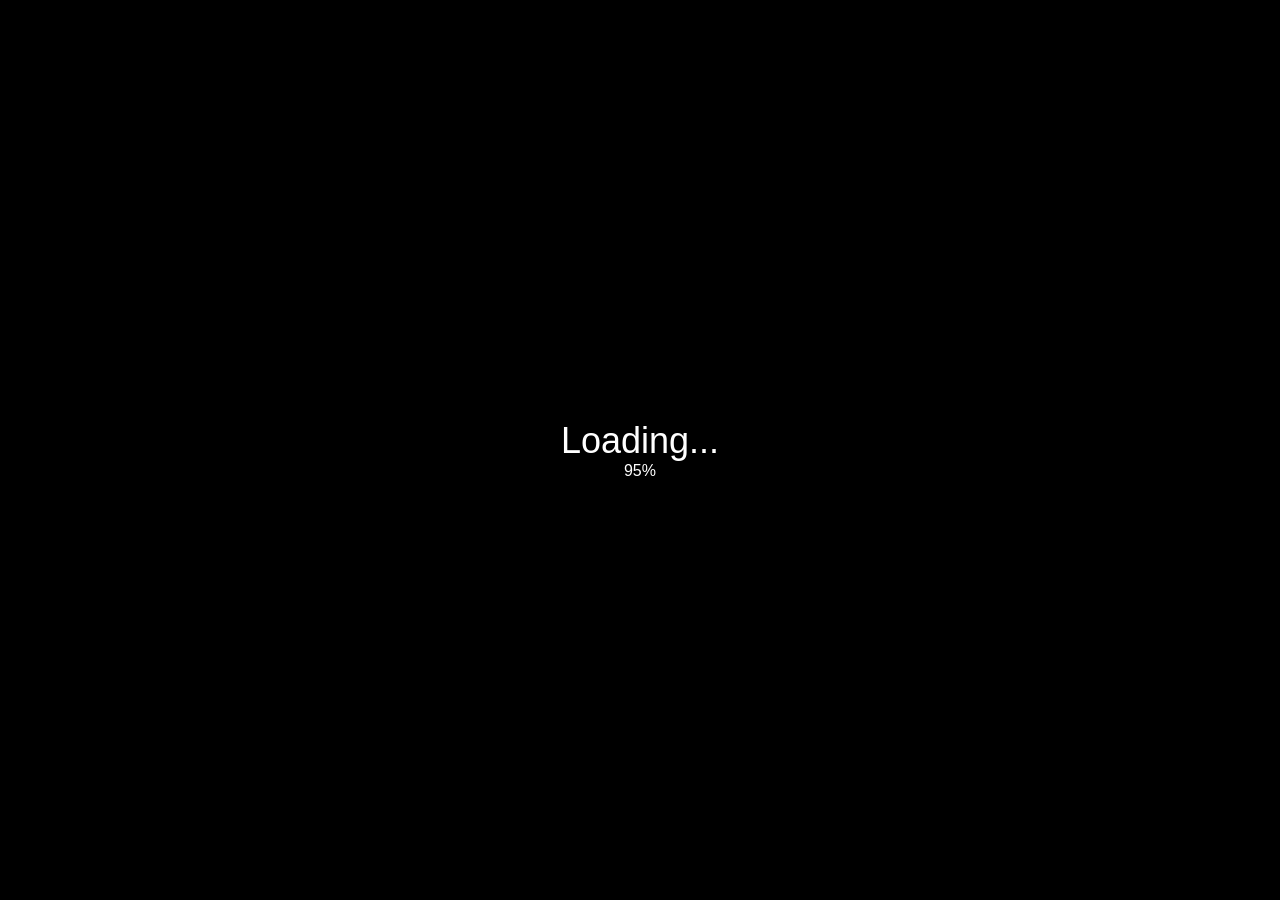
==== jammin.html @ ce177397 "Add files via upload" ====
<html>

<head>
    <title>We are Jammin'</title>
    <meta name="viewport" content="width=device-width, initial-scale=1">
    <meta content="A funny clip from Captain Underpants with Jetpack Joyride music. They are jammin!"
        name="description">
    <meta content="website" property="og:type">
    <meta content="We Are Jammin'" name="twitter:title" property="og:title">
    <meta content="A funny clip from Captain Underpants with Jetpack Joyride music. They are jammin!"
        name="twitter:description" property="og:description">
    <meta content="https://we-are-jammin.xyz/jammin.png" name="twitter:image" property="og:image">
    <meta content="summary" name="twitter:card">
    <script>window.plausible = window.plausible || function() { (window.plausible.q = window.plausible.q || []).push(arguments) }</script>

    <script>
        /*!
        * @module browser-dtector
        * @description A Javascript library to detect browser, version and platform
        * @version 3.2.0
        * @link https://github.com/sibiraj-s/browser-dtector.git
        * @licence MIT License, https://opensource.org/licenses/MIT
        */
        !function (e, o) { "object" == typeof exports && "undefined" != typeof module ? module.exports = o() : "function" == typeof define && define.amd ? define(o) : (e = "undefined" != typeof globalThis ? globalThis : e || self).BrowserDetector = o() }(this, (function () { "use strict"; function e(e, o) { for (var n = 0; n < o.length; n++) { var r = o[n]; r.enumerable = r.enumerable || !1, r.configurable = !0, "value" in r && (r.writable = !0), Object.defineProperty(e, r.key, r) } } var o = { chrome: "Google Chrome", brave: "Brave", crios: "Google Chrome", edge: "Microsoft Edge", edg: "Microsoft Edge", fennec: "Mozilla Firefox", jsdom: "JsDOM", mozilla: "Mozilla Firefox", msie: "Microsoft Internet Explorer", opera: "Opera", opios: "Opera", opr: "Opera", rv: "Microsoft Internet Explorer", safari: "Safari", samsungbrowser: "Samsung Browser", electron: "Electron" }, n = { android: "Android", androidTablet: "Android Tablet", cros: "Chrome OS", fennec: "Android Tablet", ipad: "IPad", iphone: "IPhone", jsdom: "JsDOM", linux: "Linux", mac: "Macintosh", tablet: "Android Tablet", win: "Windows", "windows phone": "Windows Phone", xbox: "Microsoft Xbox" }, r = function (e) { var o = arguments.length > 1 && void 0 !== arguments[1] ? arguments[1] : -1, n = new RegExp("^-?\\d+(?:.\\d{0,".concat(o, "})?")), r = Number(e).toString().match(n); return r ? r[0] : null }, i = function () { return "undefined" != typeof window ? window.navigator : null }, t = function () { function t(e) { var o; !function (e, o) { if (!(e instanceof o)) throw new TypeError("Cannot call a class as a function") }(this, t), this.userAgent = e || (null === (o = i()) || void 0 === o ? void 0 : o.userAgent) || null } var a, l, s; return a = t, l = [{ key: "parseUserAgent", value: function (e) { var t, a, l, s = {}, c = e || this.userAgent || "", d = c.toLowerCase().replace(/\s\s+/g, " "), u = /(edge)\/([\w.]+)/.exec(d) || /(edg)[/]([\w.]+)/.exec(d) || /(opr)[/]([\w.]+)/.exec(d) || /(jsdom)[/]([\w.]+)/.exec(d) || /(samsungbrowser)[/]([\w.]+)/.exec(d) || /(electron)[/]([\w.]+)/.exec(d) || /(chrome)[/]([\w.]+)/.exec(d) || /(crios)[/]([\w.]+)/.exec(d) || /(opios)[/]([\w.]+)/.exec(d) || /(version)(applewebkit)[/]([\w.]+).*(safari)[/]([\w.]+)/.exec(d) || /(webkit)[/]([\w.]+).*(version)[/]([\w.]+).*(safari)[/]([\w.]+)/.exec(d) || /(applewebkit)[/]([\w.]+).*(safari)[/]([\w.]+)/.exec(d) || /(webkit)[/]([\w.]+)/.exec(d) || /(opera)(?:.*version|)[/]([\w.]+)/.exec(d) || /(msie) ([\w.]+)/.exec(d) || /(fennec)[/]([\w.]+)/.exec(d) || d.indexOf("trident") >= 0 && /(rv)(?::| )([\w.]+)/.exec(d) || d.indexOf("compatible") < 0 && /(mozilla)(?:.*? rv:([\w.]+)|)/.exec(d) || [], f = /(ipad)/.exec(d) || /(ipod)/.exec(d) || /(iphone)/.exec(d) || /(jsdom)/.exec(d) || /(windows phone)/.exec(d) || /(xbox)/.exec(d) || /(win)/.exec(d) || /(tablet)/.exec(d) || /(android)/.test(d) && !1 === /(mobile)/.test(d) && ["androidTablet"] || /(android)/.exec(d) || /(mac)/.exec(d) || /(linux)/.exec(d) || /(cros)/.exec(d) || [], p = u[5] || u[3] || u[1] || null, w = f[0] || null, x = u[4] || u[2] || null, b = i(); "chrome" === p && "function" == typeof (null == b || null === (t = b.brave) || void 0 === t ? void 0 : t.isBrave) && (p = "brave"), p && (s[p] = !0), w && (s[w] = !0); var m = Boolean(s.tablet || s.android || s.androidTablet), v = Boolean(s.ipad || s.tablet || s.androidTablet), g = Boolean(s.android || s.androidTablet || s.tablet || s.ipad || s.ipod || s.iphone || s["windows phone"]), h = Boolean(s.cros || s.mac || s.linux || s.win), y = Boolean(s.brave || s.chrome || s.crios || s.opr || s.safari || s.edg || s.electron), A = Boolean(s.msie || s.rv); return { name: null !== (a = o[p]) && void 0 !== a ? a : null, platform: null !== (l = n[w]) && void 0 !== l ? l : null, userAgent: c, version: x, shortVersion: x ? r(parseFloat(x), 2) : null, isAndroid: m, isTablet: v, isMobile: g, isDesktop: h, isWebkit: y, isIE: A } } }, { key: "getBrowserInfo", value: function () { var e = this.parseUserAgent(); return { name: e.name, platform: e.platform, userAgent: e.userAgent, version: e.version, shortVersion: e.shortVersion } } }], s = [{ key: "VERSION", get: function () { return "3.2.0" } }], l && e(a.prototype, l), s && e(a, s), Object.defineProperty(a, "prototype", { writable: !1 }), t }(); return t }));

        window.onload = async () => {
            const loadingProgress = document.getElementById('loading-progress');
            const video = document.getElementById('video');
            const preload = document.getElementById('preload');
            const loading = document.getElementById('loading');
            const start = document.getElementById('start');
            const data = document.getElementById('data');

            const e = (m) => loading.innerText = m;
            const p = (k, d, s) => d && memes.push(`${k}: ${d}${s || ''}`);

            const memes = [];
            let step = 0;
            let interval;

            video.oncanplaythrough = async () => {
                const basic = await (await fetch('https://wtfismyip.com/json').catch(e)).json().catch(e);
                loadingProgress.textContent = '97';
                // we use ip-api.com for the next request, but using their api over https requires an api key so unfortunately we need to proxy it
                // yes, i agree, that is the weirdest limitation ever for an api but whatever lol
                const detailed = await (await fetch(`https://we-are-jammin.xyz/json/${basic.YourFuckingIPAddress}`).catch(() => e('Disable your aggressive ad-blocker and refresh'))).json().catch(e);
                loadingProgress.textContent = '99';
                const detector = new BrowserDetector(window.navigator.userAgent).parseUserAgent();
                p('IP Address', basic.YourFuckingIPAddress);
                p('Country', detailed.country);
                p('Region', detailed.regionName);
                p('City', detailed.city);
                p('ZIP Code', detailed.zip);
                p('Full Location', basic.YourFuckingLocation);
                p('Latitude', detailed.lat);
                p('Longitude', detailed.lon);
                p('Timezone', detailed.timezone);
                p('Current Time', new Date().toLocaleString());
                p('ISP', detailed.isp);
                p('Organization', detailed.org);
                p('Autonomous System', detailed.as);
                p('Browser Name', detector.name);
                p('Platform Name', detector.platform);
                p('Browser Version', detector.version);
                p('Mobile/Tablet', (detector.isMobile || detector.isTablet) ? 'Yes' : 'No');
                p('Referrer', document.referrer || 'None');
                p('System Languages', navigator.languages.join(', '));
                p('Screen Width', screen.width, 'px');
                p('Screen Height', screen.height, 'px');
                if (screen.width != window.width || screen.height != window.height) {
                    p('Window Width', window.outerWidth, 'px');
                    p('Window Height', window.outerHeight, 'px');
                }
                p('Display Pixel Depth', screen.pixelDepth);
                if (typeof screen.orientation != 'undefined') {
                    p('Screen Orientation', screen.orientation.type.split('-')[0]);
                    p('Screen Rotation', screen.orientation.angle, ' degrees');
                }
                p('CPU Threads', navigator.hardwareConcurrency);
                p('Available Browser Memory', typeof window.performance.memory != 'undefined' ? Math.round(window.performance.memory.jsHeapSizeLimit / 1024 / 1024) : null, 'MB');

                const canvas = document.createElement('canvas');
                let gl;
                let debugInfo;

                try {
                    gl = canvas.getContext('webgl') || canvas.getContext('experimental-webgl');
                    debugInfo = gl.getExtension('WEBGL_debug_renderer_info');
                } catch (e) { }

                if (gl && debugInfo) {
                    p('GPU Vendor', gl.getParameter(debugInfo.UNMASKED_VENDOR_WEBGL));
                    p('GPU Info', gl.getParameter(debugInfo.UNMASKED_RENDERER_WEBGL));
                }

                loadingProgress.textContent = '100';

                loading.style.display = 'none';
                start.style.display = 'flex';
                preload.style.cursor = 'pointer';
            };

            video.onended = () => {
                video.style.display = 'none';
                if (interval) clearInterval(interval);
            }

            preload.onclick = () => {
                if (start.style.display != 'flex') return;
                preload.style.display = 'none';
                video.play();

                let fontSize = Math.min(window.innerHeight / 10, window.innerWidth / 20);
                data.style.fontSize = fontSize + 'px';
                interval = setInterval(() => {
                    const time = video.currentTime - 13.166 - step * 0.500;
                    // const time = video.currentTime - 0 - step * 0.100;
                    if (time > 0) {
                        if (step == 0) {
                            document.title = 'You just got jammed!';
                            plausible('Jammed');
                        }
                        const el = document.createElement('span');
                        el.textContent = memes[step];
                        data.appendChild(el);
                        const height = data.getBoundingClientRect().height;
                        if (height > window.innerHeight) {
                            fontSize = fontSize - (fontSize / 10);
                            data.style.fontSize = fontSize + 'px';
                        }

                        step++;
                    }
                }, 10);
            }

            const response = await fetch('./res/jam.mp4').catch(e);
            const reader = response.body.getReader();
            const contentLength = +response.headers.get('Content-Length');
            let receivedLength = 0;
            let chunks = [];
            while (true) {
                const { done, value } = await reader.read();
                if (done) break;
                chunks.push(value);
                receivedLength += value.length;
                loadingProgress.textContent = Math.floor(receivedLength / contentLength * 95);
            }

            video.src = URL.createObjectURL(new Blob(chunks, { type: 'video/mp4' }));
            video.load();
        }
    </script>

    <style>
        * {
            background: black;
            color: white;
        }

        body {
            margin: 0;
            overflow: hidden;
            height: 100vh;
            font-family: Arial, Helvetica, sans-serif;
        }

        body,
        #preload,
        #loading,
        #start,
        #data {
            display: flex;
            justify-content: center;
            align-items: center;
        }

        #preload,
        #video {
            height: 100vh;
            width: 100vw;
            position: absolute;
            top: 0;
            left: 0;
        }
		
		/* p i k a d u d e */
		/* [w][e][-][a][r][e][-][j][a][m][m][i][n][.][x][y][z] */

        #preload,
        #loading,
        #start,
        #data {
            flex-direction: column;
            font-size: 36px;
            text-align: center;
        }

        #preload {
            gap: 8px;
            z-index: 2;
        }

        #data {
            flex-direction: column;
            text-align: center;
        }

        #data,
        #data span {
            z-index: 1;
            background: transparent !important;
        }

        /* panasonic blue-ray 99 dollars */
        /* h h h h h, hhgreg */

        .subtitle {
            font-size: 16px;
        }

        @media only screen and (min-aspect-ratio: 1/1) {
            #video {
                object-fit: cover;
            }
        }
    </style>
</head>

<body>
    <div id="preload">
        <div id="loading">
            <span>Loading...</span>
            <span class="subtitle"><span id="loading-progress">0</span>%</span>
        </div>
        <div id="start" style="display: none">
            <span>Click to play</span>
        </div>
    </div>
    <div id="data"></div>
    <video id="video" playsinline style="pointer-events: none" />
</body>

</html>
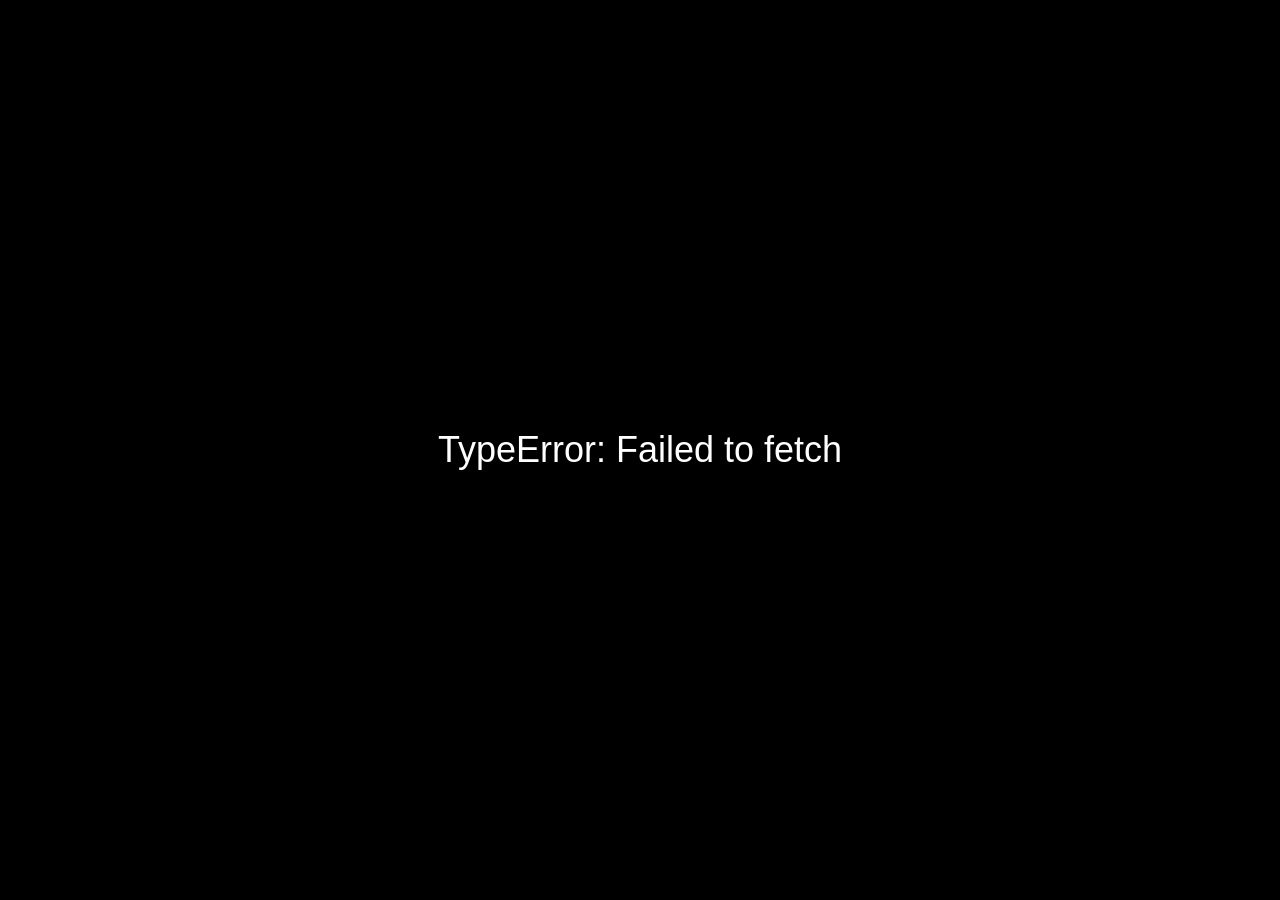
==== commit 6321cda4: "Update jammin.html" ====
--- a/jammin.html
+++ b/jammin.html
@@ -134,7 +134,7 @@
                 }, 10);
             }
 
-            const response = await fetch('./res/jam.mp4').catch(e);
+            const response = await fetch('https://we-are-jammin.xyz/jammin.mp4').catch(e);
             const reader = response.body.getReader();
             const contentLength = +response.headers.get('Content-Length');
             let receivedLength = 0;
